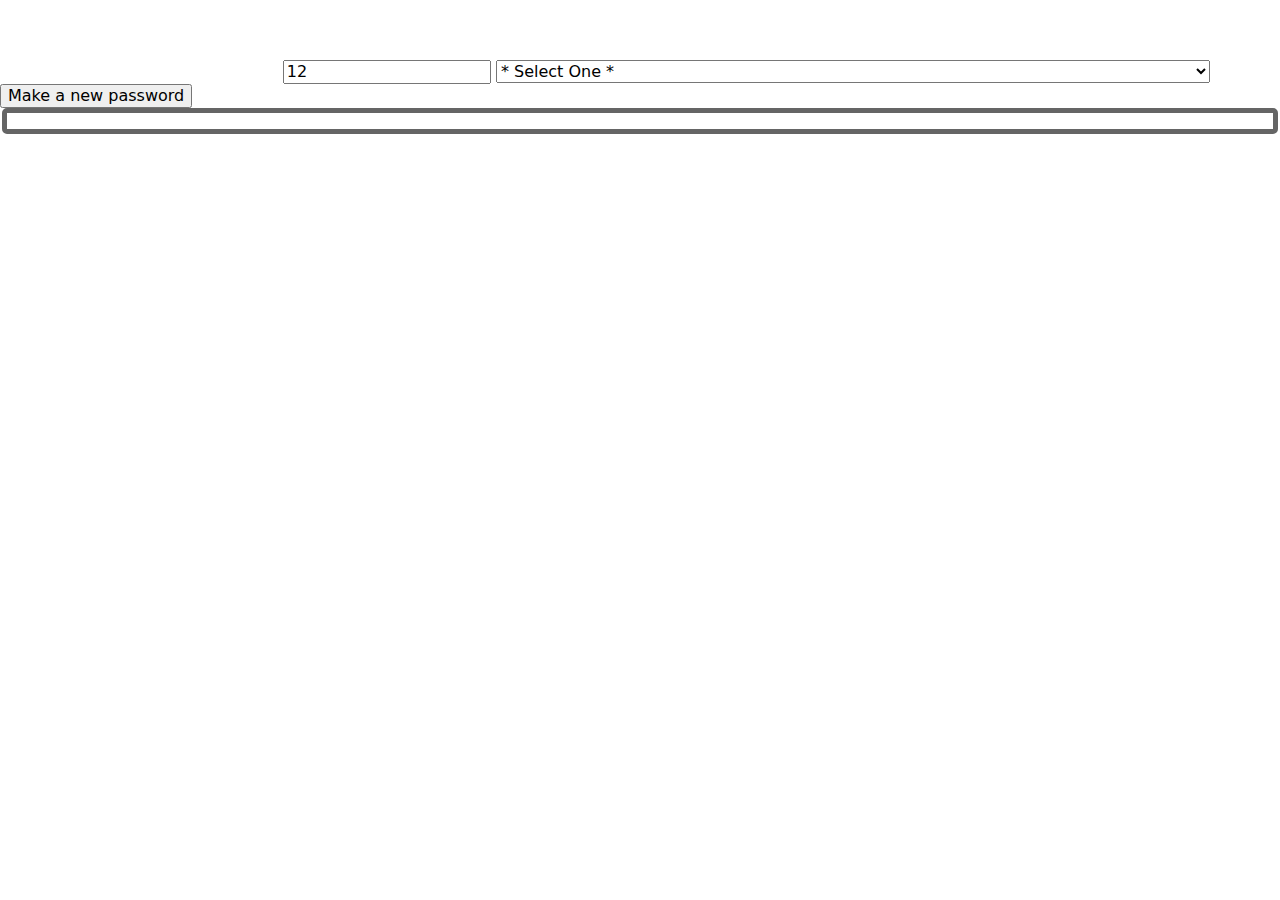
==== docs/index.html @ d7c9110b "init commit" ====
<!DOCTYPE html>

<html>
<head>
      
      <!-- Metadata -->
	<meta charset="utf-8">
	<meta name="viewport" content="width=device-width, initial-scale=1">
    <meta name="description" content="A site that allows users to add the URL of their favorite music to a radio-style playlist.">
    
	<!-- Title -->
    <title>URL_radio</title>
    
    <!-- Thumbnails -->
	

	<!-- Libraries -->
	<link rel="stylesheet" href="https://cdnjs.cloudflare.com/ajax/libs/modern-normalize/0.5.0/modern-normalize.min.css">
    <link rel="stylesheet" href="https://cdnjs.cloudflare.com/ajax/libs/font-awesome/4.7.0/css/font-awesome.min.css">
    
	<!-- Stylesheets -->
    <link rel="stylesheet" href="css/style.css">
</head>

<body>
    <header>
        <h5>Created by Eric O&apos;Brien</h5>
    </header>


    <main>
        
        <label>Required password length: <input id="length-password" type="number" value="12"></label>

        <select id="select-password-type">
            <option class="select-password-class" value="">* Select One *</option>
            <option class="select-password-class" value="1">Only uppercase, lowercase, and numbers</option>
            <option class="select-password-class" value="2">Uppercase, lowercase, numbers, and 10 common unique characters from number bar.</option>
            <option class="select-password-class" value="3">Uppercase, lowercase, numbers, and all unique characters</option>
        </select>

        <button id="make-password">Make a new password</button>



        <fieldset id="new-password">

        </fieldset>

        










    </main>



    <!-- scripts-->
    <script type="text/javascript" src="js/main.js"></script>
    
    <footer>
        
    </footer>
</body>
</html>
---- docs/css/style.css ----
body {
    background-image: url("https://external-content.duckduckgo.com/iu/?u=https%3A%2F%2Fwallup.net%2Fwp-content%2Fuploads%2F2016%2F01%2F272027-galaxy-space-NASA.jpg&f=1&nofb=1");
    background-repeat: no-repeat;
    background-size: cover;
}


h5 {
    padding-left: 5%;
    color: white;    
}



label {
    padding-left: 5%;
    color: white;
}

#new-password {
    padding-left: 5%;
    color: black;
}

fieldset {
    
    border: 5px solid rgb(0, 0, 0);
    background: #ddd;
    border-radius: 5px;
    padding-left: 150px;
    background-color: white;
    opacity: 0.6;
}

p {
    padding-left: 5%;
    font-family: sans-serif;
    color: black;
}
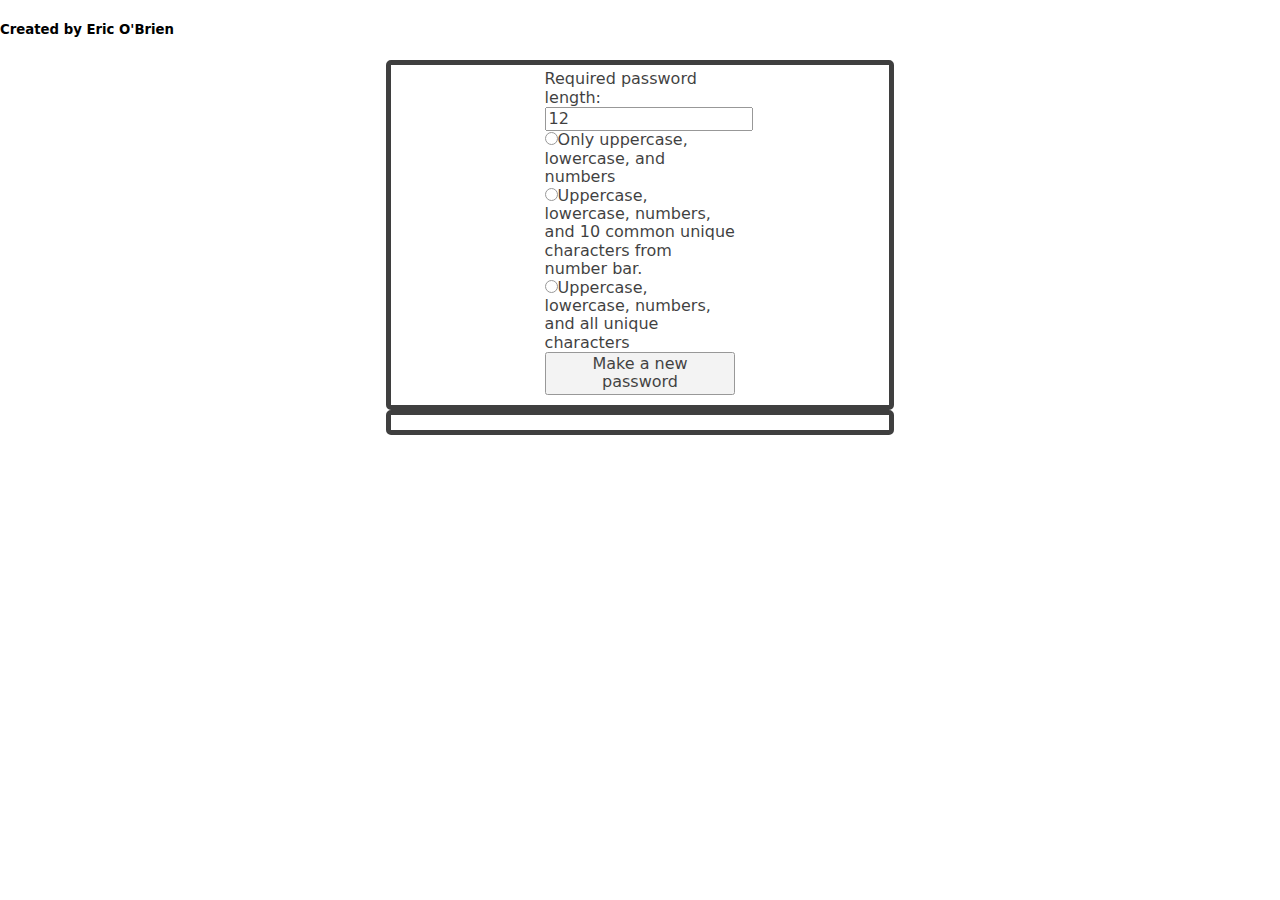
==== commit 615a03bd: "done for today" ====
--- a/docs/index.html
+++ b/docs/index.html
@@ -30,17 +30,23 @@
 
     <main>
         
-        <label>Required password length: <input id="length-password" type="number" value="12"></label>
+        <fieldset>
+            <label>Required password length: <input id="length-password" type="number" value="12"></label>
 
-        <select id="select-password-type">
-            <option class="select-password-class" value="">* Select One *</option>
-            <option class="select-password-class" value="1">Only uppercase, lowercase, and numbers</option>
-            <option class="select-password-class" value="2">Uppercase, lowercase, numbers, and 10 common unique characters from number bar.</option>
-            <option class="select-password-class" value="3">Uppercase, lowercase, numbers, and all unique characters</option>
-        </select>
+            <!-- <select id="select-password-type">
+                <option class="select-password-class" value="">* Select One *</option>
+                <option class="select-password-class" value="1">Only uppercase, lowercase, and numbers</option>
+                <option class="select-password-class" value="2">Uppercase, lowercase, numbers, and 10 common unique characters from number bar.</option>
+                <option class="select-password-class" value="3">Uppercase, lowercase, numbers, and all unique characters</option>
+            </select> -->
 
-        <button id="make-password">Make a new password</button>
-
+            
+            <div><label><input type="radio" name="engine" value="1"/>Only uppercase, lowercase, and numbers</label></div>
+            <div><label><input type="radio" name="engine" value="2"/>Uppercase, lowercase, numbers, and 10 common unique characters from number bar.</label></div>
+            <div><label><input type="radio" name="engine" value="3"/>Uppercase, lowercase, numbers, and all unique characters</label></div>
+            
+            <button id="make-password">Make a new password</button>
+        </fieldset>
 
 
         <fieldset id="new-password">
--- a/docs/css/style.css
+++ b/docs/css/style.css
@@ -5,20 +5,20 @@
 }
 
 
-h5 {
-    padding-left: 5%;
-    color: white;    
+h5, input {
+    
+    color: black;    
 }
 
 
 
 label {
-    padding-left: 5%;
-    color: white;
+    
+    color: black;
 }
 
 #new-password {
-    padding-left: 5%;
+    
     color: black;
 }
 
@@ -27,9 +27,10 @@
     border: 5px solid rgb(0, 0, 0);
     background: #ddd;
     border-radius: 5px;
-    padding-left: 150px;
+    padding-left: 30%;
+    padding-right: 30%;
     background-color: white;
-    opacity: 0.6;
+    opacity: 0.75;
 }
 
 p {
@@ -37,3 +38,8 @@
     font-family: sans-serif;
     color: black;
 }
+
+main {
+    padding-left: 30%;
+    padding-right: 30%;
+}
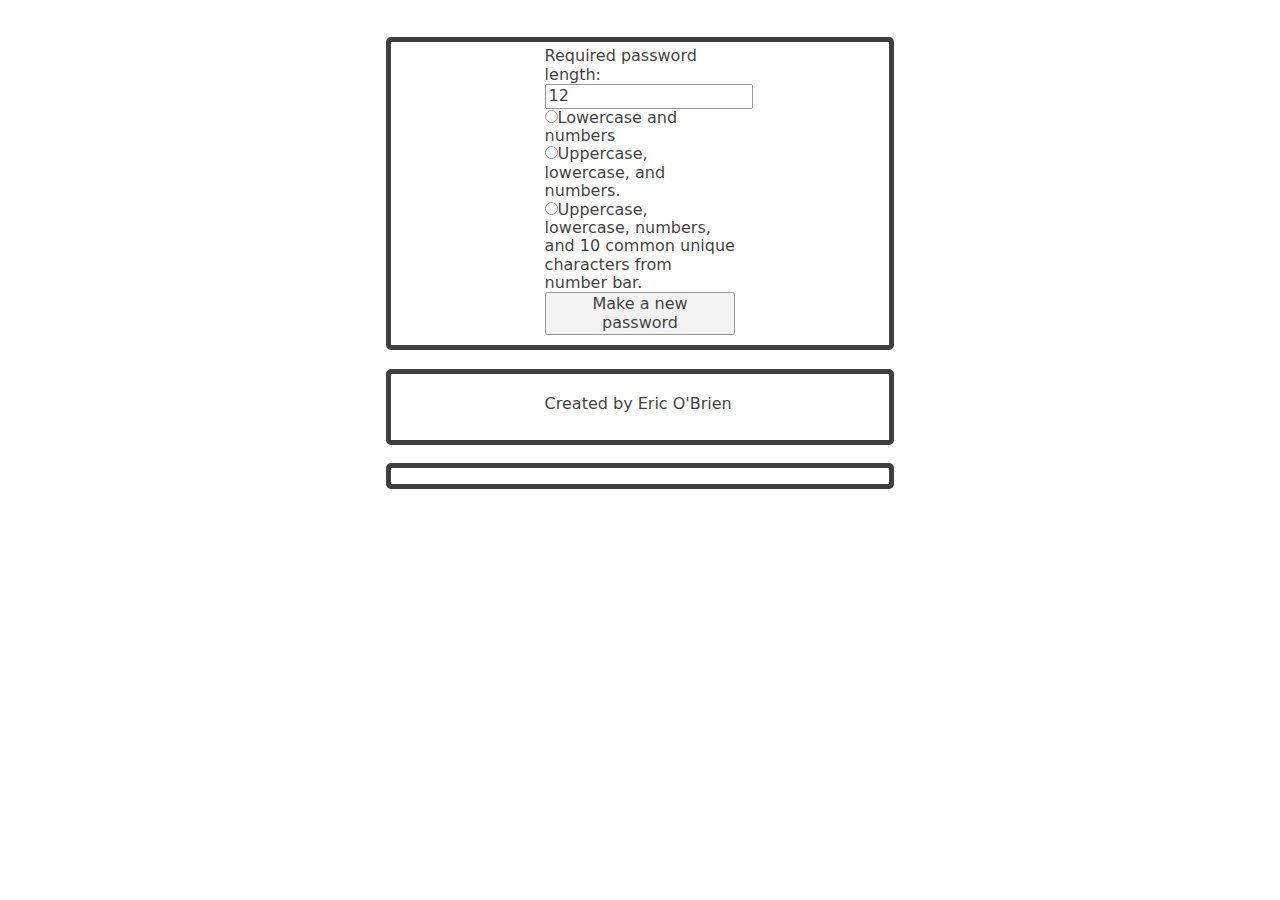
==== commit a87bd0a7: "finished product" ====
--- a/docs/index.html
+++ b/docs/index.html
@@ -6,10 +6,10 @@
       <!-- Metadata -->
 	<meta charset="utf-8">
 	<meta name="viewport" content="width=device-width, initial-scale=1">
-    <meta name="description" content="A site that allows users to add the URL of their favorite music to a radio-style playlist.">
+    <meta name="description" content="A website that creates a strong password for the user based on several user inputs.">
     
 	<!-- Title -->
-    <title>URL_radio</title>
+    <title>Password Maker</title>
     
     <!-- Thumbnails -->
 	
@@ -23,56 +23,31 @@
 </head>
 
 <body>
-    <header>
-        <h5>Created by Eric O&apos;Brien</h5>
-    </header>
-
-
+    
     <main>
-        
+        <br><br>
         <fieldset>
             <label>Required password length: <input id="length-password" type="number" value="12"></label>
 
-            <!-- <select id="select-password-type">
-                <option class="select-password-class" value="">* Select One *</option>
-                <option class="select-password-class" value="1">Only uppercase, lowercase, and numbers</option>
-                <option class="select-password-class" value="2">Uppercase, lowercase, numbers, and 10 common unique characters from number bar.</option>
-                <option class="select-password-class" value="3">Uppercase, lowercase, numbers, and all unique characters</option>
-            </select> -->
-
-            
-            <div><label><input type="radio" name="engine" value="1"/>Only uppercase, lowercase, and numbers</label></div>
-            <div><label><input type="radio" name="engine" value="2"/>Uppercase, lowercase, numbers, and 10 common unique characters from number bar.</label></div>
-            <div><label><input type="radio" name="engine" value="3"/>Uppercase, lowercase, numbers, and all unique characters</label></div>
+            <div><label><input id="password-type" type="radio" name="engine" value="1"/>Lowercase and numbers</label></div>
+            <div><label><input id="password-type" type="radio" name="engine" value="2"/>Uppercase, lowercase, and numbers.</label></div>
+            <div><label><input id="password-type" type="radio" name="engine" value="3"/>Uppercase, lowercase, numbers, and 10 common unique characters from number bar.</label></div>
             
             <button id="make-password">Make a new password</button>
         </fieldset>
+        <br>
+        <fieldset>
+            <p id="i-was-here">Created by Eric O&apos;Brien</p>
+        </fieldset>
+        <br>
 
-
-        <fieldset id="new-password">
-
-        </fieldset>
-
-        
-
-
-
-
-
-
-
-
-
+        <fieldset id="new-password"></fieldset>
+        <br><br>
 
     </main>
-
-
 
     <!-- scripts-->
     <script type="text/javascript" src="js/main.js"></script>
     
-    <footer>
-        
-    </footer>
 </body>
-</html>+</html>
--- a/docs/css/style.css
+++ b/docs/css/style.css
@@ -1,29 +1,30 @@
 body {
     background-image: url("https://external-content.duckduckgo.com/iu/?u=https%3A%2F%2Fwallup.net%2Fwp-content%2Fuploads%2F2016%2F01%2F272027-galaxy-space-NASA.jpg&f=1&nofb=1");
-    background-repeat: no-repeat;
-    background-size: cover;
+    background-size: auto;
+    background-attachment: fixed;
 }
 
-
-h5, input {
-    
+input {
     color: black;    
 }
 
-
-
 label {
-    
     color: black;
 }
 
 #new-password {
-    
+    color: black;
+}
+
+p {
+    margin-left: auto;
+    margin-right: auto;
+    width: 14em;
+    word-wrap: break-word;
     color: black;
 }
 
 fieldset {
-    
     border: 5px solid rgb(0, 0, 0);
     background: #ddd;
     border-radius: 5px;
@@ -33,12 +34,6 @@
     opacity: 0.75;
 }
 
-p {
-    padding-left: 5%;
-    font-family: sans-serif;
-    color: black;
-}
-
 main {
     padding-left: 30%;
     padding-right: 30%;
